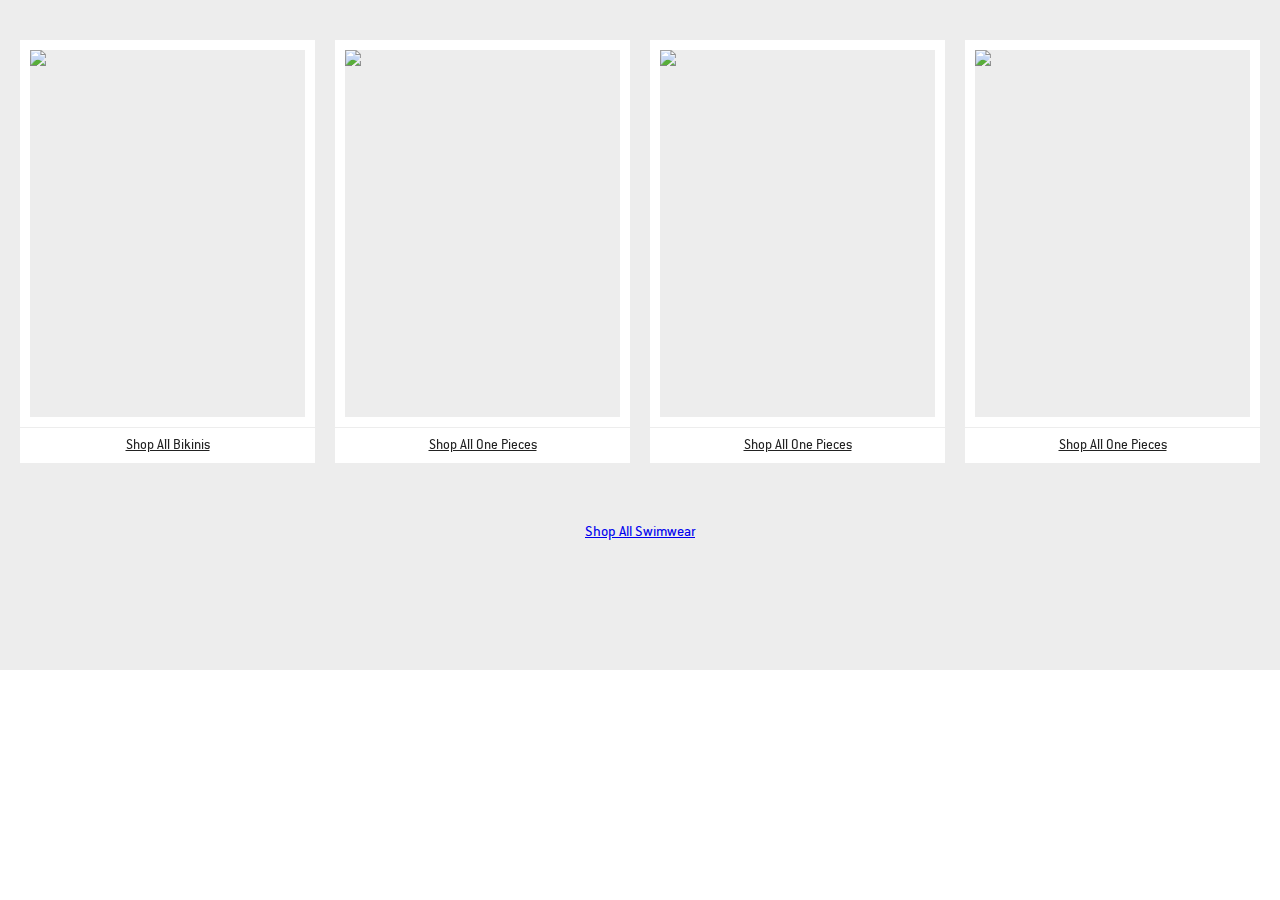
==== lookbook.html @ 225ae40b "Initial Commit" ====
<!DOCTYPE HTML>
<html lang="en-US">
<head>
<title></title>
<meta charset="UTF-8">
<meta name="viewport" content="width=device-width,initial-scale=1,maximum-scale=1,user-scalable=0" />
<link rel="stylesheet" href="css/lookbook.css" />
<link rel="stylesheet" href="http://www.backcountry.com/24a4a9d162fa7285d8bc7f3e014a842fddbe5dd7/css/bcs/screen.css"/>
</head>
<body>
    <div class="lookbook-dialog">
        <div class="lookbook-dialog-overlay"></div>
        <div class="lookbook-dialog-content">
            <div class="lookbook-dialog-content-close"><img src="img/close.png" alt="" /></div>
            <div class="lookbook-dialog-image">
                <img src="http://placehold.it/600x800/FFFFFF/222222.jpg?text=Ratio 3:4+Front" />
                <div class="lookbook-dialog-image-thumbs">
                    <img src="http://placehold.it/600x800/FFFFFF/222222.jpg?text=Ratio 3:4+Front" class="selected" />
                    <img src="http://placehold.it/600x800/FFFFFF/222222.jpg?text=Ratio 3:4+Front" />
                    <img src="http://placehold.it/600x800/FFFFFF/222222.jpg?text=Ratio 3:4+Front" />
                </div>
            </div>
            <div class="lookbook-dialog-product">
                <a href="#">
                    <div class="lookbook-dialog-product-container">
                        <img src="http://placehold.it/300x300/EDEDED/222222.jpg?text=Product" />
                        <div class="lookbook-dialog-product-info">
                            <div class="lookbook-dialog-product-brand">Brand</div>
                            <div class="lookbook-dialog-product-name">Name</div>
                            <div class="lookbook-dialog-product-price">$XX.XX</div>
                            <div class="lookbook-dialog-product-more">Similar [Product Group]</div>
                        </div>
                    </div>
                </a>
                <a href="#">
                    <div class="lookbook-dialog-product-container">
                        <img src="http://placehold.it/300x300/EDEDED/222222.jpg?text=Product" />
                        <div class="lookbook-dialog-product-info">
                            <div class="lookbook-dialog-product-brand">Brand</div>
                            <div class="lookbook-dialog-product-name">Name</div>
                            <div class="lookbook-dialog-product-price">$XX.XX</div>
                            <div class="lookbook-dialog-product-more">Similar [Product Group]</div>
                        </div>
                    </div>
                </a>
                <a href="#">
                    <div class="lookbook-dialog-product-container">
                        <img src="http://placehold.it/300x300/EDEDED/222222.jpg?text=Product" />
                        <div class="lookbook-dialog-product-info">
                            <div class="lookbook-dialog-product-brand">Brand</div>
                            <div class="lookbook-dialog-product-name">Name</div>
                            <div class="lookbook-dialog-product-price">$XX.XX</div>
                            <div class="lookbook-dialog-product-more">Similar [Product Group]</div>
                        </div>
                    </div>
                </a>
                <a href="#">
                    <div class="lookbook-dialog-product-container">
                        <img src="http://placehold.it/300x300/EDEDED/222222.jpg?text=Product" />
                        <div class="lookbook-dialog-product-info">
                            <div class="lookbook-dialog-product-brand">Brand</div>
                            <div class="lookbook-dialog-product-name">Name</div>
                            <div class="lookbook-dialog-product-price">$XX.XX</div>
                            <div class="lookbook-dialog-product-more">Similar [Product Group]</div>
                        </div>
                    </div>
                </a>
                <a href="#">
                    <div class="lookbook-dialog-product-container">
                        <img src="http://placehold.it/300x300/EDEDED/222222.jpg?text=Product" />
                        <div class="lookbook-dialog-product-info">
                            <div class="lookbook-dialog-product-brand">Brand</div>
                            <div class="lookbook-dialog-product-name">Name</div>
                            <div class="lookbook-dialog-product-price">$XX.XX</div>
                            <div class="lookbook-dialog-product-more">Similar [Product Group]</div>
                        </div>
                    </div>
                </a>
                <a href="#">
                    <div class="lookbook-dialog-product-container">
                        <img src="http://placehold.it/300x300/EDEDED/222222.jpg?text=Product" />
                        <div class="lookbook-dialog-product-info">
                            <div class="lookbook-dialog-product-brand">Brand</div>
                            <div class="lookbook-dialog-product-name">Name</div>
                            <div class="lookbook-dialog-product-price">$XX.XX</div>
                            <div class="lookbook-dialog-product-more">Similar [Product Group]</div>
                        </div>
                    </div>
                </a>
                <div class="lookbook-dialog-cap">
                    <a href="#" class="btn-secondary">Shop All Bikinis</a>
                </div>
            </div>
        </div>
    </div>
    <div class="lookbook-container">
        <div class="lookbook-container-max">

            <div class="lookbook">
            	<div class="lookbook-gallery">
                    <div class="lookbook-look">
                        <div class="lookbook-look-content">
                             <img src="http://placehold.it/600x800/EDEDED/222222.jpg?text=Ratio 3:4+Back" class="look-back" />
                             <img src="http://placehold.it/600x800/EDEDED/222222.jpg?text=Ratio 3:4+Front" class="look-front" />
                        </div>
                    </div>
                    <div class="lookbook-info">
                       <a href="#" class="lookbook-info-name">Shop All Bikinis</a>
                    </div>
            	</div>
            </div>
            <div class="lookbook">
             	<div class="lookbook-gallery">
                    <div class="lookbook-look">
                        <div class="lookbook-look-content">
                             <img src="http://placehold.it/600x800/EDEDED/222222.jpg?text=Ratio 3:4+Back" class="look-back" />
                             <img src="http://placehold.it/600x800/EDEDED/222222.jpg?text=Ratio 3:4+Front" class="look-front" />
                        </div>
                    </div>
                    <div class="lookbook-info">
                       <a href="#" class="lookbook-info-name">Shop All One Pieces</a>
                    </div>
             	</div>
             </div>
            <div class="lookbook">
            	<div class="lookbook-gallery">
                    <div class="lookbook-look">
                        <div class="lookbook-look-content">
                             <img src="http://placehold.it/600x800/EDEDED/222222.jpg?text=Ratio 3:4+Back" class="look-back" />
                             <img src="http://placehold.it/600x800/EDEDED/222222.jpg?text=Ratio 3:4+Front" class="look-front" />
                        </div>
                    </div>
                    <div class="lookbook-info">
                       <a href="#" class="lookbook-info-name">Shop All One Pieces</a>
                    </div>
            	</div>
            </div>
            <div class="lookbook">
            	<div class="lookbook-gallery">
                    <div class="lookbook-look">
                        <div class="lookbook-look-content">
                             <img src="http://placehold.it/600x800/EDEDED/222222.jpg?text=Ratio 3:4+Back" class="look-back" />
                             <img src="http://placehold.it/600x800/EDEDED/222222.jpg?text=Ratio 3:4+Front" class="look-front" />
                        </div>
                    </div>
                    <div class="lookbook-info">
                       <a href="#" class="lookbook-info-name">Shop All One Pieces</a>
                    </div>
            	</div>
            </div>
        </div>
        <div class="clear"></div>
        <div class="lookbook-cap">
            <a href="#" class="btn-secondary">Shop All Swimwear</a>
        </div>
    </div>
<script src="https://ajax.googleapis.com/ajax/libs/jquery/1.12.0/jquery.min.js"></script>
<script type="text/javascript">
$(document).ready(function(){
    $(document).on({
        click: function(e){
            e.preventDefault();
            $('html, body').css({
                'overflow': 'hidden'
            });
            $('.lookbook-dialog').addClass('open');
        }
    },'.lookbook-look');
    
    $(document).on({
        click:function(e){
            e.preventDefault();
            $('html, body').css({
                'overflow': 'auto'
            });
            $('.lookbook-dialog').removeClass('open');
        }
    },'.lookbook-dialog-overlay, .lookbook-dialog-content-close');
});
</script>
</body>
</html>
---- css/lookbook.css ----
/* Cross Browser Inline-Block */
/* Fonts: Remove for Production */
@font-face {
  font-family: 'Conduit';
  font-weight: 900;
  src: url([data-uri]);
}
@font-face {
  font-family: 'Conduit';
  font-weight: 700;
  src: url([data-uri]);
}
@font-face {
  font-family: 'Conduit';
  font-weight: 800;
  src: url([data-uri]);
}
@font-face {
  font-family: 'Conduit';
  font-weight: 200;
  src: url([data-uri]);
}
@font-face {
  font-family: 'Conduit';
  font-weight: 400;
  src: url([data-uri]);
}
/* line 9, ../sass/lookbook.scss */
body {
  font-family: 'Conduit';
  margin: 0;
  padding: 0;
}

/* line 10, ../sass/lookbook.scss */
.clear {
  clear: both;
}

/* Lookbook Card Styles */
/* line 14, ../sass/lookbook.scss */
.lookbook-container {
  background: #ededed;
  padding: 30px 10px;
  -webkit-box-sizing: border-box;
  -moz-box-sizing: border-box;
  -ms-box-sizing: border-box;
  -o-box-sizing: border-box;
  box-sizing: border-box;
}
/* line 19, ../sass/lookbook.scss */
.lookbook-container-max {
  max-width: 1400px;
  margin: 0 auto;
}

/* line 25, ../sass/lookbook.scss */
.lookbook-dialog {
  left: 0;
  height: 100%;
  opacity: 0;
  position: fixed;
  top: 0;
  width: 100%;
  z-index: 9999;
  -webkit-transition: opacity 0.3s ease;
  -moz-transition: opacity 0.3s ease;
  -ms-transition: opacity 0.3s ease;
  -o-transition: opacity 0.3s ease;
  transition: opacity 0.3s ease;
  -webkit-pointer-events: none;
  -moz-pointer-events: none;
  -ms-pointer-events: none;
  -o-pointer-events: none;
  pointer-events: none;
}
/* line 37, ../sass/lookbook.scss */
.lookbook-dialog.open {
  opacity: 1;
  -webkit-pointer-events: auto;
  -moz-pointer-events: auto;
  -ms-pointer-events: auto;
  -o-pointer-events: auto;
  pointer-events: auto;
}
/* line 42, ../sass/lookbook.scss */
.lookbook-dialog.open .lookbook-dialog-content {
  -webkit-transform: scale3d(1, 1, 1) translate3d(-50%, -50%, 0);
  -moz-transform: scale3d(1, 1, 1) translate3d(-50%, -50%, 0);
  -ms-transform: scale3d(1, 1, 1) translate3d(-50%, -50%, 0);
  -o-transform: scale3d(1, 1, 1) translate3d(-50%, -50%, 0);
  transform: scale3d(1, 1, 1) translate3d(-50%, -50%, 0);
}
/* line 48, ../sass/lookbook.scss */
.lookbook-dialog img {
  display: block;
  width: 100%;
}
/* line 53, ../sass/lookbook.scss */
.lookbook-dialog-overlay {
  background: rgba(34, 34, 34, 0.5);
  left: 0;
  height: 100%;
  position: absolute;
  top: 0;
  width: 100%;
  z-index: 1;
  -webkit-backface-visibility: hidden;
  -moz-backface-visibility: hidden;
  -ms-backface-visibility: hidden;
  -o-backface-visibility: hidden;
  backface-visibility: hidden;
}
/* line 65, ../sass/lookbook.scss */
.lookbook-dialog-content {
  background: #efefef;
  left: 50%;
  max-width: 1000px;
  position: absolute;
  top: 50%;
  width: 90%;
  z-index: 5;
  -webkit-transition: transform 0.5s ease;
  -moz-transition: transform 0.5s ease;
  -ms-transition: transform 0.5s ease;
  -o-transition: transform 0.5s ease;
  transition: transform 0.5s ease;
  -webkit-transform: scale3d(0.9, 0.9, 1) translate3d(-55%, -50%, 0);
  -moz-transform: scale3d(0.9, 0.9, 1) translate3d(-55%, -50%, 0);
  -ms-transform: scale3d(0.9, 0.9, 1) translate3d(-55%, -50%, 0);
  -o-transform: scale3d(0.9, 0.9, 1) translate3d(-55%, -50%, 0);
  transform: scale3d(0.9, 0.9, 1) translate3d(-55%, -50%, 0);
}
/* line 77, ../sass/lookbook.scss */
.lookbook-dialog-content-close {
  position: absolute;
  right: 15px;
  top: 15px;
  width: 20px;
  z-index: 9;
}
/* line 86, ../sass/lookbook.scss */
.lookbook-dialog-image {
  float: left;
  position: relative;
  width: 45%;
}
/* line 91, ../sass/lookbook.scss */
.lookbook-dialog-image-thumbs {
  position: absolute;
  top: 10px;
  left: 10px;
}
/* line 96, ../sass/lookbook.scss */
.lookbook-dialog-image-thumbs img {
  border: solid 1px #ededed;
  cursor: pointer;
  margin: 0 0 10px 0;
  width: 75px;
  -webkit-transition: border 0.3s ease;
  -moz-transition: border 0.3s ease;
  -ms-transition: border 0.3s ease;
  -o-transition: border 0.3s ease;
  transition: border 0.3s ease;
}
/* line 104, ../sass/lookbook.scss */
.lookbook-dialog-image-thumbs img:hover {
  border: solid 1px #222;
}
/* line 108, ../sass/lookbook.scss */
.lookbook-dialog-image-thumbs img.selected {
  border-right: solid 1px #222;
}
/* line 115, ../sass/lookbook.scss */
.lookbook-dialog-cap {
  clear: both;
  padding: 20px 0;
  text-align: center;
}
/* line 121, ../sass/lookbook.scss */
.lookbook-dialog-cap .btn-secondary {
  float: none;
  line-height: 1.15;
  margin: 0 auto;
}
/* line 128, ../sass/lookbook.scss */
.lookbook-dialog-product {
  bottom: 0;
  left: 45%;
  overflow: hidden;
  padding: 20px 40px 20px 20px;
  position: absolute;
  right: 0;
  top: 0;
  -webkit-box-sizing: border-box;
  -moz-box-sizing: border-box;
  -ms-box-sizing: border-box;
  -o-box-sizing: border-box;
  box-sizing: border-box;
}
/* line 139, ../sass/lookbook.scss */
.lookbook-dialog-product-container {
  background: #fff;
  padding: 10px;
}
/* line 144, ../sass/lookbook.scss */
.lookbook-dialog-product a {
  display: block;
  float: left;
  padding: 5px;
  text-align: center;
  width: 33.33%;
  -webkit-box-sizing: border-box;
  -moz-box-sizing: border-box;
  -ms-box-sizing: border-box;
  -o-box-sizing: border-box;
  box-sizing: border-box;
}
/* line 153, ../sass/lookbook.scss */
.lookbook-dialog-product a img {
  margin-bottom: 10px;
}
/* line 158, ../sass/lookbook.scss */
.lookbook-dialog-product-brand {
  color: #222;
  cursor: pointer;
  display: block;
  font-size: 15px;
  line-height: 15px;
}
/* line 166, ../sass/lookbook.scss */
.lookbook-dialog-product-name {
  color: #666;
  font-size: 13px;
  line-height: 15px;
}
/* line 172, ../sass/lookbook.scss */
.lookbook-dialog-product-price {
  color: #222;
  font-size: 14px;
}
/* line 177, ../sass/lookbook.scss */
.lookbook-dialog-product-more {
  border-top: solid 1px #ededed;
  font-size: 14px;
  margin: 5px -10px -10px -10px;
  padding: 5px;
}

@media only screen and (min-width: 0px) and (max-width: 599px) {
  /* line 188, ../sass/lookbook.scss */
  .lookbook-dialog-content {
    position: absolute;
    top: 10px;
    left: 10px;
    right: 10px;
    bottom: 10px;
    width: auto;
    -webkit-transform: none;
    -moz-transform: none;
    -ms-transform: none;
    -o-transform: none;
    transform: none;
  }
  /* line 199, ../sass/lookbook.scss */
  .lookbook-dialog.open {
    opacity: 1;
    -webkit-pointer-events: auto;
    -moz-pointer-events: auto;
    -ms-pointer-events: auto;
    -o-pointer-events: auto;
    pointer-events: auto;
  }
  /* line 204, ../sass/lookbook.scss */
  .lookbook-dialog.open .lookbook-dialog-content {
    -webkit-transform: none;
    -moz-transform: none;
    -ms-transform: none;
    -o-transform: none;
    transform: none;
  }
  /* line 210, ../sass/lookbook.scss */
  .lookbook-dialog-image {
    display: none;
  }
  /* line 212, ../sass/lookbook.scss */
  .lookbook-dialog-product {
    left: 0;
    outline: solid 1px red;
    overflow: scroll;
    overflow-y: scroll;
    overflow-x: hidden;
    padding: 10px;
    -webkit-overflow-scrolling: touch;
    -moz-overflow-scrolling: touch;
    -ms-overflow-scrolling: touch;
    -o-overflow-scrolling: touch;
    overflow-scrolling: touch;
  }
  /* line 222, ../sass/lookbook.scss */
  .lookbook-dialog-product a {
    width: 50%;
  }
}
/* line 229, ../sass/lookbook.scss */
.lookbook-hero {
  background: url(../img/hero.jpg);
  background-size: cover;
}
/* line 233, ../sass/lookbook.scss */
.lookbook-hero-content {
  bottom: 0;
  left: 0;
  position: absolute;
  right: 0;
  top: 0;
  -webkit-backface-visibility: hidden;
  -moz-backface-visibility: hidden;
  -ms-backface-visibility: hidden;
  -o-backface-visibility: hidden;
  backface-visibility: hidden;
}
/* line 241, ../sass/lookbook.scss */
.lookbook-hero-content img {
  width: 100%;
}
/* line 246, ../sass/lookbook.scss */
.lookbook-hero:before {
  content: "";
  display: block;
  padding-top: 20%;
  -webkit-backface-visibility: hidden;
  -moz-backface-visibility: hidden;
  -ms-backface-visibility: hidden;
  -o-backface-visibility: hidden;
  backface-visibility: hidden;
}

/* line 254, ../sass/lookbook.scss */
.lookbook {
  background: #ededed;
  color: #222;
  display: block;
  float: left;
  padding: 10px;
  position: relative;
  width: 25%;
  z-index: 999;
  -webkit-transition: width 0.3s ease;
  -moz-transition: width 0.3s ease;
  -ms-transition: width 0.3s ease;
  -o-transition: width 0.3s ease;
  transition: width 0.3s ease;
  -webkit-box-sizing: border-box;
  -moz-box-sizing: border-box;
  -ms-box-sizing: border-box;
  -o-box-sizing: border-box;
  box-sizing: border-box;
  -webkit-perspective: 1000;
  -moz-perspective: 1000;
  -ms-perspective: 1000;
  -o-perspective: 1000;
  perspective: 1000;
}
/* line 269, ../sass/lookbook.scss */
.lookbook:hover .look-front {
  opacity: 0;
}
/* line 274, ../sass/lookbook.scss */
.lookbook-gallery {
  background: #fff;
  height: 100%;
  padding: 10px;
  position: relative;
  -webkit-transition: 0.6s;
  -moz-transition: 0.6s;
  -ms-transition: 0.6s;
  -o-transition: 0.6s;
  transition: 0.6s;
  -webkit-transform-style: preserve-3d;
  -moz-transform-style: preserve-3d;
  -ms-transform-style: preserve-3d;
  -o-transform-style: preserve-3d;
  transform-style: preserve-3d;
}
/* line 284, ../sass/lookbook.scss */
.lookbook-info {
  margin: 10px -10px -10px -10px;
  text-align: center;
}
/* line 288, ../sass/lookbook.scss */
.lookbook-info-name {
  border-top: solid 1px #ededed;
  color: #222;
  cursor: pointer;
  display: block;
  font-size: 15px;
  line-height: 15px;
  padding: 10px;
}
/* line 299, ../sass/lookbook.scss */
.lookbook-look {
  background: #ededed;
  overflow: hidden;
  position: relative;
  width: 100%;
  -webkit-backface-visibility: hidden;
  -moz-backface-visibility: hidden;
  -ms-backface-visibility: hidden;
  -o-backface-visibility: hidden;
  backface-visibility: hidden;
}
/* line 307, ../sass/lookbook.scss */
.lookbook-look-content {
  bottom: 0;
  left: 0;
  position: absolute;
  right: 0;
  top: 0;
  -webkit-backface-visibility: hidden;
  -moz-backface-visibility: hidden;
  -ms-backface-visibility: hidden;
  -o-backface-visibility: hidden;
  backface-visibility: hidden;
}
/* line 315, ../sass/lookbook.scss */
.lookbook-look-content img {
  position: absolute;
  width: 100%;
}
/* line 321, ../sass/lookbook.scss */
.lookbook-look:before {
  content: "";
  display: block;
  padding-top: 133.335%;
  -webkit-backface-visibility: hidden;
  -moz-backface-visibility: hidden;
  -ms-backface-visibility: hidden;
  -o-backface-visibility: hidden;
  backface-visibility: hidden;
}

@media only screen and (min-width: 600px) and (max-width: 899px) {
  /* line 331, ../sass/lookbook.scss */
  .lookbook {
    width: 50%;
  }
}
@media only screen and (min-width: 0px) and (max-width: 599px) {
  /* line 337, ../sass/lookbook.scss */
  .lookbook {
    width: 100%;
  }
}
/* line 342, ../sass/lookbook.scss */
.lookbook-cap {
  padding: 50px 0 100px 0;
  text-align: center;
}

/* line 347, ../sass/lookbook.scss */
.lookbook-intro {
  margin: 40px 0 20px 0;
  padding: 20px;
  position: relative;
  text-align: center;
}
/* line 353, ../sass/lookbook.scss */
.lookbook-intro:before {
  background: #222;
  content: "";
  display: block;
  height: 2px;
  left: 50%;
  margin-left: -15px;
  position: absolute;
  width: 30px;
  top: 0;
}
/* line 365, ../sass/lookbook.scss */
.lookbook-intro-headline {
  font-size: 24px;
  line-height: 30px;
}
/* line 370, ../sass/lookbook.scss */
.lookbook-intro-subheadline {
  color: #666;
  font-size: 18px;
  line-height: 20px;
}
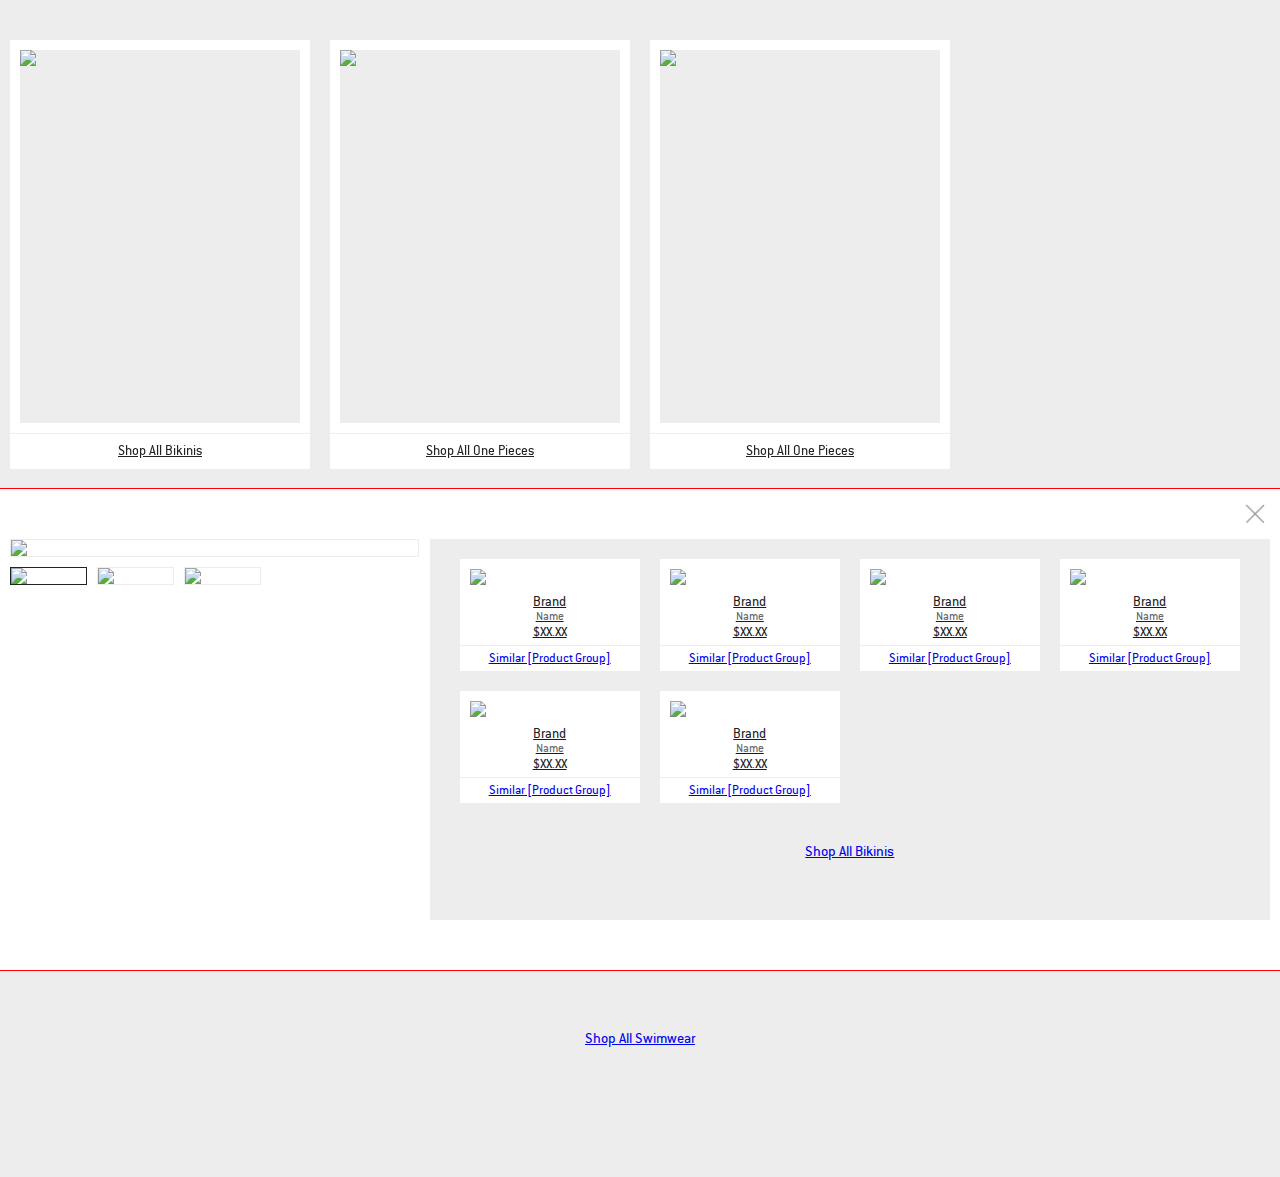
==== commit a92653dd: "Initial Upload" ====
--- a/lookbook.html
+++ b/lookbook.html
@@ -8,94 +8,8 @@
 <link rel="stylesheet" href="http://www.backcountry.com/24a4a9d162fa7285d8bc7f3e014a842fddbe5dd7/css/bcs/screen.css"/>
 </head>
 <body>
-    <div class="lookbook-dialog">
-        <div class="lookbook-dialog-overlay"></div>
-        <div class="lookbook-dialog-content">
-            <div class="lookbook-dialog-content-close"><img src="img/close.png" alt="" /></div>
-            <div class="lookbook-dialog-image">
-                <img src="http://placehold.it/600x800/FFFFFF/222222.jpg?text=Ratio 3:4+Front" />
-                <div class="lookbook-dialog-image-thumbs">
-                    <img src="http://placehold.it/600x800/FFFFFF/222222.jpg?text=Ratio 3:4+Front" class="selected" />
-                    <img src="http://placehold.it/600x800/FFFFFF/222222.jpg?text=Ratio 3:4+Front" />
-                    <img src="http://placehold.it/600x800/FFFFFF/222222.jpg?text=Ratio 3:4+Front" />
-                </div>
-            </div>
-            <div class="lookbook-dialog-product">
-                <a href="#">
-                    <div class="lookbook-dialog-product-container">
-                        <img src="http://placehold.it/300x300/EDEDED/222222.jpg?text=Product" />
-                        <div class="lookbook-dialog-product-info">
-                            <div class="lookbook-dialog-product-brand">Brand</div>
-                            <div class="lookbook-dialog-product-name">Name</div>
-                            <div class="lookbook-dialog-product-price">$XX.XX</div>
-                            <div class="lookbook-dialog-product-more">Similar [Product Group]</div>
-                        </div>
-                    </div>
-                </a>
-                <a href="#">
-                    <div class="lookbook-dialog-product-container">
-                        <img src="http://placehold.it/300x300/EDEDED/222222.jpg?text=Product" />
-                        <div class="lookbook-dialog-product-info">
-                            <div class="lookbook-dialog-product-brand">Brand</div>
-                            <div class="lookbook-dialog-product-name">Name</div>
-                            <div class="lookbook-dialog-product-price">$XX.XX</div>
-                            <div class="lookbook-dialog-product-more">Similar [Product Group]</div>
-                        </div>
-                    </div>
-                </a>
-                <a href="#">
-                    <div class="lookbook-dialog-product-container">
-                        <img src="http://placehold.it/300x300/EDEDED/222222.jpg?text=Product" />
-                        <div class="lookbook-dialog-product-info">
-                            <div class="lookbook-dialog-product-brand">Brand</div>
-                            <div class="lookbook-dialog-product-name">Name</div>
-                            <div class="lookbook-dialog-product-price">$XX.XX</div>
-                            <div class="lookbook-dialog-product-more">Similar [Product Group]</div>
-                        </div>
-                    </div>
-                </a>
-                <a href="#">
-                    <div class="lookbook-dialog-product-container">
-                        <img src="http://placehold.it/300x300/EDEDED/222222.jpg?text=Product" />
-                        <div class="lookbook-dialog-product-info">
-                            <div class="lookbook-dialog-product-brand">Brand</div>
-                            <div class="lookbook-dialog-product-name">Name</div>
-                            <div class="lookbook-dialog-product-price">$XX.XX</div>
-                            <div class="lookbook-dialog-product-more">Similar [Product Group]</div>
-                        </div>
-                    </div>
-                </a>
-                <a href="#">
-                    <div class="lookbook-dialog-product-container">
-                        <img src="http://placehold.it/300x300/EDEDED/222222.jpg?text=Product" />
-                        <div class="lookbook-dialog-product-info">
-                            <div class="lookbook-dialog-product-brand">Brand</div>
-                            <div class="lookbook-dialog-product-name">Name</div>
-                            <div class="lookbook-dialog-product-price">$XX.XX</div>
-                            <div class="lookbook-dialog-product-more">Similar [Product Group]</div>
-                        </div>
-                    </div>
-                </a>
-                <a href="#">
-                    <div class="lookbook-dialog-product-container">
-                        <img src="http://placehold.it/300x300/EDEDED/222222.jpg?text=Product" />
-                        <div class="lookbook-dialog-product-info">
-                            <div class="lookbook-dialog-product-brand">Brand</div>
-                            <div class="lookbook-dialog-product-name">Name</div>
-                            <div class="lookbook-dialog-product-price">$XX.XX</div>
-                            <div class="lookbook-dialog-product-more">Similar [Product Group]</div>
-                        </div>
-                    </div>
-                </a>
-                <div class="lookbook-dialog-cap">
-                    <a href="#" class="btn-secondary">Shop All Bikinis</a>
-                </div>
-            </div>
-        </div>
-    </div>
     <div class="lookbook-container">
         <div class="lookbook-container-max">
-
             <div class="lookbook">
             	<div class="lookbook-gallery">
                     <div class="lookbook-look">
@@ -136,23 +50,96 @@
             	</div>
             </div>
             <div class="lookbook">
-            	<div class="lookbook-gallery">
-                    <div class="lookbook-look">
-                        <div class="lookbook-look-content">
-                             <img src="http://placehold.it/600x800/EDEDED/222222.jpg?text=Ratio 3:4+Back" class="look-back" />
-                             <img src="http://placehold.it/600x800/EDEDED/222222.jpg?text=Ratio 3:4+Front" class="look-front" />
+        </div>
+        <div class="clear"></div>
+    </div>
+    <div class="lookbook-dialog">
+        <div class="lookbook-dialog-content">
+            <div class="lookbook-dialog-content-close"><img src="img/close.png" alt="" /></div>
+            <div class="lookbook-dialog-image">
+                <img src="http://placehold.it/600x800/FFFFFF/222222.jpg?text=Ratio 3:4+Front" />
+                <div class="lookbook-dialog-image-thumbs">
+                    <img src="http://placehold.it/600x800/FFFFFF/222222.jpg?text=Ratio 3:4+Front" class="selected" />
+                    <img src="http://placehold.it/600x800/FFFFFF/222222.jpg?text=Ratio 3:4+Front" />
+                    <img src="http://placehold.it/600x800/FFFFFF/222222.jpg?text=Ratio 3:4+Front" />
+                </div>
+            </div>
+            <div class="lookbook-dialog-product">
+                <a href="#">
+                    <div class="lookbook-dialog-product-container">
+                        <img src="http://placehold.it/300x300/EDEDED/222222.jpg?text=Product+Image" />
+                        <div class="lookbook-dialog-product-info">
+                            <div class="lookbook-dialog-product-brand">Brand</div>
+                            <div class="lookbook-dialog-product-name">Name</div>
+                            <div class="lookbook-dialog-product-price">$XX.XX</div>
+                            <div class="lookbook-dialog-product-more">Similar [Product Group]</div>
                         </div>
                     </div>
-                    <div class="lookbook-info">
-                       <a href="#" class="lookbook-info-name">Shop All One Pieces</a>
+                </a>
+                <a href="#">
+                    <div class="lookbook-dialog-product-container">
+                        <img src="http://placehold.it/300x300/EDEDED/222222.jpg?text=Product+Image" />
+                        <div class="lookbook-dialog-product-info">
+                            <div class="lookbook-dialog-product-brand">Brand</div>
+                            <div class="lookbook-dialog-product-name">Name</div>
+                            <div class="lookbook-dialog-product-price">$XX.XX</div>
+                            <div class="lookbook-dialog-product-more">Similar [Product Group]</div>
+                        </div>
                     </div>
-            	</div>
+                </a>
+                <a href="#">
+                    <div class="lookbook-dialog-product-container">
+                        <img src="http://placehold.it/300x300/EDEDED/222222.jpg?text=Product+Image" />
+                        <div class="lookbook-dialog-product-info">
+                            <div class="lookbook-dialog-product-brand">Brand</div>
+                            <div class="lookbook-dialog-product-name">Name</div>
+                            <div class="lookbook-dialog-product-price">$XX.XX</div>
+                            <div class="lookbook-dialog-product-more">Similar [Product Group]</div>
+                        </div>
+                    </div>
+                </a>
+                <a href="#">
+                    <div class="lookbook-dialog-product-container">
+                        <img src="http://placehold.it/300x300/EDEDED/222222.jpg?text=Product+Image" />
+                        <div class="lookbook-dialog-product-info">
+                            <div class="lookbook-dialog-product-brand">Brand</div>
+                            <div class="lookbook-dialog-product-name">Name</div>
+                            <div class="lookbook-dialog-product-price">$XX.XX</div>
+                            <div class="lookbook-dialog-product-more">Similar [Product Group]</div>
+                        </div>
+                    </div>
+                </a>
+                <a href="#">
+                    <div class="lookbook-dialog-product-container">
+                        <img src="http://placehold.it/300x300/EDEDED/222222.jpg?text=Product+Image" />
+                        <div class="lookbook-dialog-product-info">
+                            <div class="lookbook-dialog-product-brand">Brand</div>
+                            <div class="lookbook-dialog-product-name">Name</div>
+                            <div class="lookbook-dialog-product-price">$XX.XX</div>
+                            <div class="lookbook-dialog-product-more">Similar [Product Group]</div>
+                        </div>
+                    </div>
+                </a>
+                <a href="#">
+                    <div class="lookbook-dialog-product-container">
+                        <img src="http://placehold.it/300x300/EDEDED/222222.jpg?text=Product+Image" />
+                        <div class="lookbook-dialog-product-info">
+                            <div class="lookbook-dialog-product-brand">Brand</div>
+                            <div class="lookbook-dialog-product-name">Name</div>
+                            <div class="lookbook-dialog-product-price">$XX.XX</div>
+                            <div class="lookbook-dialog-product-more">Similar [Product Group]</div>
+                        </div>
+                    </div>
+                </a>
+                <div class="lookbook-dialog-cap">
+                    <a href="#" class="btn-secondary">Shop All Bikinis</a>
+                </div>
+                <div class="clear"></div>
             </div>
         </div>
-        <div class="clear"></div>
-        <div class="lookbook-cap">
-            <a href="#" class="btn-secondary">Shop All Swimwear</a>
-        </div>
+    </div>
+    <div class="lookbook-cap">
+        <a href="#" class="btn-secondary">Shop All Swimwear</a>
     </div>
 <script src="https://ajax.googleapis.com/ajax/libs/jquery/1.12.0/jquery.min.js"></script>
 <script type="text/javascript">
--- a/css/lookbook.css
+++ b/css/lookbook.css
@@ -41,7 +41,7 @@
 /* line 14, ../sass/lookbook.scss */
 .lookbook-container {
   background: #ededed;
-  padding: 30px 10px;
+  padding: 30px 0;
   -webkit-box-sizing: border-box;
   -moz-box-sizing: border-box;
   -ms-box-sizing: border-box;
@@ -56,25 +56,18 @@
 
 /* line 25, ../sass/lookbook.scss */
 .lookbook-dialog {
-  left: 0;
-  height: 100%;
-  opacity: 0;
-  position: fixed;
-  top: 0;
+  clear: both;
+  position: relative;
   width: 100%;
   z-index: 9999;
+  outline: solid 1px red;
   -webkit-transition: opacity 0.3s ease;
   -moz-transition: opacity 0.3s ease;
   -ms-transition: opacity 0.3s ease;
   -o-transition: opacity 0.3s ease;
   transition: opacity 0.3s ease;
-  -webkit-pointer-events: none;
-  -moz-pointer-events: none;
-  -ms-pointer-events: none;
-  -o-pointer-events: none;
-  pointer-events: none;
-}
-/* line 37, ../sass/lookbook.scss */
+}
+/* line 34, ../sass/lookbook.scss */
 .lookbook-dialog.open {
   opacity: 1;
   -webkit-pointer-events: auto;
@@ -83,7 +76,7 @@
   -o-pointer-events: auto;
   pointer-events: auto;
 }
-/* line 42, ../sass/lookbook.scss */
+/* line 39, ../sass/lookbook.scss */
 .lookbook-dialog.open .lookbook-dialog-content {
   -webkit-transform: scale3d(1, 1, 1) translate3d(-50%, -50%, 0);
   -moz-transform: scale3d(1, 1, 1) translate3d(-50%, -50%, 0);
@@ -91,47 +84,25 @@
   -o-transform: scale3d(1, 1, 1) translate3d(-50%, -50%, 0);
   transform: scale3d(1, 1, 1) translate3d(-50%, -50%, 0);
 }
-/* line 48, ../sass/lookbook.scss */
+/* line 45, ../sass/lookbook.scss */
 .lookbook-dialog img {
   display: block;
   width: 100%;
 }
-/* line 53, ../sass/lookbook.scss */
-.lookbook-dialog-overlay {
-  background: rgba(34, 34, 34, 0.5);
-  left: 0;
-  height: 100%;
-  position: absolute;
-  top: 0;
-  width: 100%;
-  z-index: 1;
-  -webkit-backface-visibility: hidden;
-  -moz-backface-visibility: hidden;
-  -ms-backface-visibility: hidden;
-  -o-backface-visibility: hidden;
-  backface-visibility: hidden;
-}
-/* line 65, ../sass/lookbook.scss */
+/* line 52, ../sass/lookbook.scss */
 .lookbook-dialog-content {
-  background: #efefef;
-  left: 50%;
-  max-width: 1000px;
-  position: absolute;
-  top: 50%;
-  width: 90%;
+  background: #fff;
+  clear: left;
+  margin: 10px -20px;
+  padding: 50px 30px;
   z-index: 5;
   -webkit-transition: transform 0.5s ease;
   -moz-transition: transform 0.5s ease;
   -ms-transition: transform 0.5s ease;
   -o-transition: transform 0.5s ease;
   transition: transform 0.5s ease;
-  -webkit-transform: scale3d(0.9, 0.9, 1) translate3d(-55%, -50%, 0);
-  -moz-transform: scale3d(0.9, 0.9, 1) translate3d(-55%, -50%, 0);
-  -ms-transform: scale3d(0.9, 0.9, 1) translate3d(-55%, -50%, 0);
-  -o-transform: scale3d(0.9, 0.9, 1) translate3d(-55%, -50%, 0);
-  transform: scale3d(0.9, 0.9, 1) translate3d(-55%, -50%, 0);
-}
-/* line 77, ../sass/lookbook.scss */
+}
+/* line 61, ../sass/lookbook.scss */
 .lookbook-dialog-content-close {
   position: absolute;
   right: 15px;
@@ -139,23 +110,21 @@
   width: 20px;
   z-index: 9;
 }
-/* line 86, ../sass/lookbook.scss */
+/* line 70, ../sass/lookbook.scss */
 .lookbook-dialog-image {
   float: left;
   position: relative;
-  width: 45%;
-}
-/* line 91, ../sass/lookbook.scss */
-.lookbook-dialog-image-thumbs {
-  position: absolute;
-  top: 10px;
-  left: 10px;
-}
-/* line 96, ../sass/lookbook.scss */
+  width: 32.3%;
+}
+/* line 75, ../sass/lookbook.scss */
+.lookbook-dialog-image img {
+  border: solid 1px #ededed;
+}
+/* line 81, ../sass/lookbook.scss */
 .lookbook-dialog-image-thumbs img {
-  border: solid 1px #ededed;
   cursor: pointer;
-  margin: 0 0 10px 0;
+  float: left;
+  margin: 10px 10px 10px 0;
   width: 75px;
   -webkit-transition: border 0.3s ease;
   -moz-transition: border 0.3s ease;
@@ -163,64 +132,73 @@
   -o-transition: border 0.3s ease;
   transition: border 0.3s ease;
 }
-/* line 104, ../sass/lookbook.scss */
+/* line 89, ../sass/lookbook.scss */
 .lookbook-dialog-image-thumbs img:hover {
   border: solid 1px #222;
 }
-/* line 108, ../sass/lookbook.scss */
+/* line 93, ../sass/lookbook.scss */
 .lookbook-dialog-image-thumbs img.selected {
-  border-right: solid 1px #222;
-}
-/* line 115, ../sass/lookbook.scss */
+  border: solid 1px #222;
+}
+/* line 100, ../sass/lookbook.scss */
 .lookbook-dialog-cap {
-  clear: both;
+  float: left;
   padding: 20px 0;
   text-align: center;
-}
-/* line 121, ../sass/lookbook.scss */
-.lookbook-dialog-cap .btn-secondary {
+  width: 100%;
+}
+/* line 107, ../sass/lookbook.scss */
+.lookbook-dialog-cap a.btn-secondary {
+  display: inline-block;
+  /* For normal, healthy browsers */
   float: none;
-  line-height: 1.15;
   margin: 0 auto;
-}
-/* line 128, ../sass/lookbook.scss */
+  width: auto;
+}
+/* line 29, ../sass/_mixins.scss */
+* html .lookbook-dialog-cap a.btn-secondary {
+  /* for IE6 */
+  display: inline;
+}
+/* line 33, ../sass/_mixins.scss */
+* + html .lookbook-dialog-cap a.btn-secondary {
+  /* for IE7 */
+  display: inline;
+}
+/* line 115, ../sass/lookbook.scss */
 .lookbook-dialog-product {
-  bottom: 0;
-  left: 45%;
-  overflow: hidden;
-  padding: 20px 40px 20px 20px;
-  position: absolute;
-  right: 0;
-  top: 0;
+  background: #ededed;
+  margin-left: 33.3%;
+  padding: 20px;
   -webkit-box-sizing: border-box;
   -moz-box-sizing: border-box;
   -ms-box-sizing: border-box;
   -o-box-sizing: border-box;
   box-sizing: border-box;
 }
-/* line 139, ../sass/lookbook.scss */
+/* line 122, ../sass/lookbook.scss */
 .lookbook-dialog-product-container {
   background: #fff;
   padding: 10px;
 }
-/* line 144, ../sass/lookbook.scss */
+/* line 127, ../sass/lookbook.scss */
 .lookbook-dialog-product a {
   display: block;
   float: left;
-  padding: 5px;
+  padding: 0 10px 20px 10px;
   text-align: center;
-  width: 33.33%;
+  width: 25%;
   -webkit-box-sizing: border-box;
   -moz-box-sizing: border-box;
   -ms-box-sizing: border-box;
   -o-box-sizing: border-box;
   box-sizing: border-box;
 }
-/* line 153, ../sass/lookbook.scss */
+/* line 136, ../sass/lookbook.scss */
 .lookbook-dialog-product a img {
   margin-bottom: 10px;
 }
-/* line 158, ../sass/lookbook.scss */
+/* line 141, ../sass/lookbook.scss */
 .lookbook-dialog-product-brand {
   color: #222;
   cursor: pointer;
@@ -228,18 +206,18 @@
   font-size: 15px;
   line-height: 15px;
 }
-/* line 166, ../sass/lookbook.scss */
+/* line 149, ../sass/lookbook.scss */
 .lookbook-dialog-product-name {
   color: #666;
   font-size: 13px;
   line-height: 15px;
 }
-/* line 172, ../sass/lookbook.scss */
+/* line 155, ../sass/lookbook.scss */
 .lookbook-dialog-product-price {
   color: #222;
   font-size: 14px;
 }
-/* line 177, ../sass/lookbook.scss */
+/* line 160, ../sass/lookbook.scss */
 .lookbook-dialog-product-more {
   border-top: solid 1px #ededed;
   font-size: 14px;
@@ -248,7 +226,7 @@
 }
 
 @media only screen and (min-width: 0px) and (max-width: 599px) {
-  /* line 188, ../sass/lookbook.scss */
+  /* line 171, ../sass/lookbook.scss */
   .lookbook-dialog-content {
     position: absolute;
     top: 10px;
@@ -262,7 +240,7 @@
     -o-transform: none;
     transform: none;
   }
-  /* line 199, ../sass/lookbook.scss */
+  /* line 182, ../sass/lookbook.scss */
   .lookbook-dialog.open {
     opacity: 1;
     -webkit-pointer-events: auto;
@@ -271,7 +249,7 @@
     -o-pointer-events: auto;
     pointer-events: auto;
   }
-  /* line 204, ../sass/lookbook.scss */
+  /* line 187, ../sass/lookbook.scss */
   .lookbook-dialog.open .lookbook-dialog-content {
     -webkit-transform: none;
     -moz-transform: none;
@@ -279,11 +257,11 @@
     -o-transform: none;
     transform: none;
   }
-  /* line 210, ../sass/lookbook.scss */
+  /* line 193, ../sass/lookbook.scss */
   .lookbook-dialog-image {
     display: none;
   }
-  /* line 212, ../sass/lookbook.scss */
+  /* line 195, ../sass/lookbook.scss */
   .lookbook-dialog-product {
     left: 0;
     outline: solid 1px red;
@@ -297,17 +275,17 @@
     -o-overflow-scrolling: touch;
     overflow-scrolling: touch;
   }
-  /* line 222, ../sass/lookbook.scss */
+  /* line 205, ../sass/lookbook.scss */
   .lookbook-dialog-product a {
     width: 50%;
   }
 }
-/* line 229, ../sass/lookbook.scss */
+/* line 212, ../sass/lookbook.scss */
 .lookbook-hero {
   background: url(../img/hero.jpg);
   background-size: cover;
 }
-/* line 233, ../sass/lookbook.scss */
+/* line 216, ../sass/lookbook.scss */
 .lookbook-hero-content {
   bottom: 0;
   left: 0;
@@ -320,11 +298,11 @@
   -o-backface-visibility: hidden;
   backface-visibility: hidden;
 }
-/* line 241, ../sass/lookbook.scss */
+/* line 224, ../sass/lookbook.scss */
 .lookbook-hero-content img {
   width: 100%;
 }
-/* line 246, ../sass/lookbook.scss */
+/* line 229, ../sass/lookbook.scss */
 .lookbook-hero:before {
   content: "";
   display: block;
@@ -336,7 +314,7 @@
   backface-visibility: hidden;
 }
 
-/* line 254, ../sass/lookbook.scss */
+/* line 237, ../sass/lookbook.scss */
 .lookbook {
   background: #ededed;
   color: #222;
@@ -362,11 +340,11 @@
   -o-perspective: 1000;
   perspective: 1000;
 }
-/* line 269, ../sass/lookbook.scss */
+/* line 252, ../sass/lookbook.scss */
 .lookbook:hover .look-front {
   opacity: 0;
 }
-/* line 274, ../sass/lookbook.scss */
+/* line 257, ../sass/lookbook.scss */
 .lookbook-gallery {
   background: #fff;
   height: 100%;
@@ -383,12 +361,12 @@
   -o-transform-style: preserve-3d;
   transform-style: preserve-3d;
 }
-/* line 284, ../sass/lookbook.scss */
+/* line 267, ../sass/lookbook.scss */
 .lookbook-info {
   margin: 10px -10px -10px -10px;
   text-align: center;
 }
-/* line 288, ../sass/lookbook.scss */
+/* line 271, ../sass/lookbook.scss */
 .lookbook-info-name {
   border-top: solid 1px #ededed;
   color: #222;
@@ -398,7 +376,7 @@
   line-height: 15px;
   padding: 10px;
 }
-/* line 299, ../sass/lookbook.scss */
+/* line 282, ../sass/lookbook.scss */
 .lookbook-look {
   background: #ededed;
   overflow: hidden;
@@ -410,7 +388,7 @@
   -o-backface-visibility: hidden;
   backface-visibility: hidden;
 }
-/* line 307, ../sass/lookbook.scss */
+/* line 290, ../sass/lookbook.scss */
 .lookbook-look-content {
   bottom: 0;
   left: 0;
@@ -423,12 +401,12 @@
   -o-backface-visibility: hidden;
   backface-visibility: hidden;
 }
-/* line 315, ../sass/lookbook.scss */
+/* line 298, ../sass/lookbook.scss */
 .lookbook-look-content img {
   position: absolute;
   width: 100%;
 }
-/* line 321, ../sass/lookbook.scss */
+/* line 304, ../sass/lookbook.scss */
 .lookbook-look:before {
   content: "";
   display: block;
@@ -441,31 +419,31 @@
 }
 
 @media only screen and (min-width: 600px) and (max-width: 899px) {
-  /* line 331, ../sass/lookbook.scss */
+  /* line 314, ../sass/lookbook.scss */
   .lookbook {
     width: 50%;
   }
 }
 @media only screen and (min-width: 0px) and (max-width: 599px) {
-  /* line 337, ../sass/lookbook.scss */
+  /* line 320, ../sass/lookbook.scss */
   .lookbook {
     width: 100%;
   }
 }
-/* line 342, ../sass/lookbook.scss */
+/* line 325, ../sass/lookbook.scss */
 .lookbook-cap {
   padding: 50px 0 100px 0;
   text-align: center;
 }
 
-/* line 347, ../sass/lookbook.scss */
+/* line 330, ../sass/lookbook.scss */
 .lookbook-intro {
   margin: 40px 0 20px 0;
   padding: 20px;
   position: relative;
   text-align: center;
 }
-/* line 353, ../sass/lookbook.scss */
+/* line 336, ../sass/lookbook.scss */
 .lookbook-intro:before {
   background: #222;
   content: "";
@@ -477,12 +455,12 @@
   width: 30px;
   top: 0;
 }
-/* line 365, ../sass/lookbook.scss */
+/* line 348, ../sass/lookbook.scss */
 .lookbook-intro-headline {
   font-size: 24px;
   line-height: 30px;
 }
-/* line 370, ../sass/lookbook.scss */
+/* line 353, ../sass/lookbook.scss */
 .lookbook-intro-subheadline {
   color: #666;
   font-size: 18px;
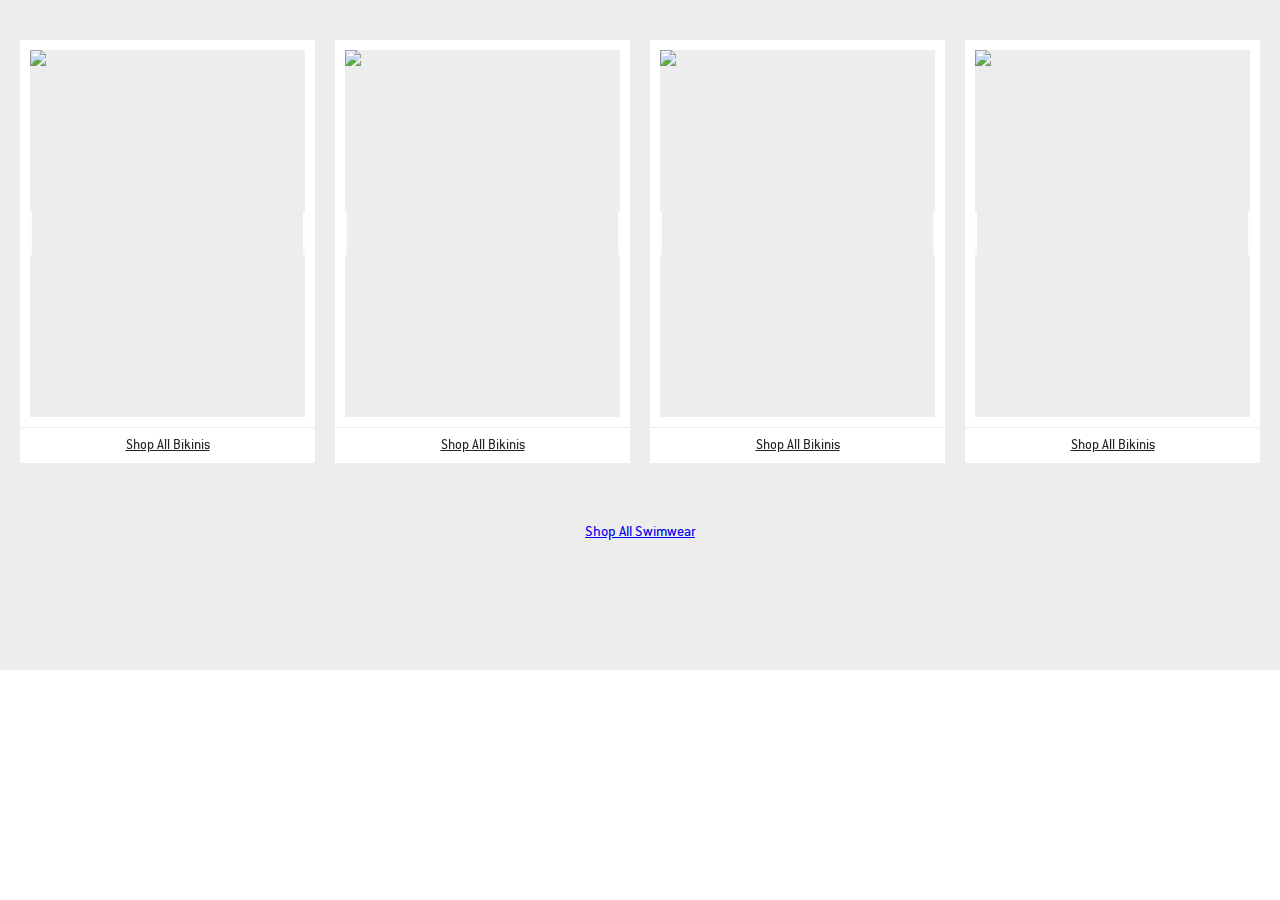
==== commit 7b0c135e: "Card Gallery Option" ====
--- a/lookbook.html
+++ b/lookbook.html
@@ -4,165 +4,269 @@
 <title></title>
 <meta charset="UTF-8">
 <meta name="viewport" content="width=device-width,initial-scale=1,maximum-scale=1,user-scalable=0" />
+<link rel="stylesheet" href="http://www.backcountry.com/24a4a9d162fa7285d8bc7f3e014a842fddbe5dd7/css/bcs/screen.css"/>
 <link rel="stylesheet" href="css/lookbook.css" />
-<link rel="stylesheet" href="http://www.backcountry.com/24a4a9d162fa7285d8bc7f3e014a842fddbe5dd7/css/bcs/screen.css"/>
 </head>
 <body>
     <div class="lookbook-container">
         <div class="lookbook-container-max">
-            <div class="lookbook">
-            	<div class="lookbook-gallery">
-                    <div class="lookbook-look">
-                        <div class="lookbook-look-content">
-                             <img src="http://placehold.it/600x800/EDEDED/222222.jpg?text=Ratio 3:4+Back" class="look-back" />
-                             <img src="http://placehold.it/600x800/EDEDED/222222.jpg?text=Ratio 3:4+Front" class="look-front" />
-                        </div>
-                    </div>
-                    <div class="lookbook-info">
-                       <a href="#" class="lookbook-info-name">Shop All Bikinis</a>
-                    </div>
-            	</div>
-            </div>
-            <div class="lookbook">
-             	<div class="lookbook-gallery">
-                    <div class="lookbook-look">
-                        <div class="lookbook-look-content">
-                             <img src="http://placehold.it/600x800/EDEDED/222222.jpg?text=Ratio 3:4+Back" class="look-back" />
-                             <img src="http://placehold.it/600x800/EDEDED/222222.jpg?text=Ratio 3:4+Front" class="look-front" />
-                        </div>
-                    </div>
-                    <div class="lookbook-info">
-                       <a href="#" class="lookbook-info-name">Shop All One Pieces</a>
-                    </div>
-             	</div>
-             </div>
-            <div class="lookbook">
-            	<div class="lookbook-gallery">
-                    <div class="lookbook-look">
-                        <div class="lookbook-look-content">
-                             <img src="http://placehold.it/600x800/EDEDED/222222.jpg?text=Ratio 3:4+Back" class="look-back" />
-                             <img src="http://placehold.it/600x800/EDEDED/222222.jpg?text=Ratio 3:4+Front" class="look-front" />
-                        </div>
-                    </div>
-                    <div class="lookbook-info">
-                       <a href="#" class="lookbook-info-name">Shop All One Pieces</a>
-                    </div>
-            	</div>
-            </div>
-            <div class="lookbook">
+
+            <div class="lookbook">
+            	<div class="lookbook-gallery">
+                    <div class="lookbook-look">
+                        <div class="lookbook-look-content">
+                            <div class="lookbook-look-prev"></div>
+                            <div class="lookbook-look-next"></div>
+                            <div class="lookbook-look-slides">
+                                <div class="lookbook-look-slide selected">
+                                    <img src="http://placehold.it/600x800/EDEDED/222222.jpg?text=Ratio 3:4+Front" class="look-front" />
+                                </div>
+                                <div class="lookbook-look-slide">
+                                    <div class="lookbook-look-slide-product">
+                                        <a href="#">
+                                            <img src="http://placehold.it/600x600/EDEDED/222222.jpg?text=Product+A" />
+                                            <div class="lookbook-look-slide-product-brand">Brand Name</div>
+                                            <div class="lookbook-look-slide-product-title">Product Title</div>
+                                            <div class="lookbook-look-slide-product-price">$XXX.XX</div>
+                                        </a>
+                                        <a href="#" class="lookbook-look-slide-product-group">Shop Similar {Product Group}</a>
+                                    </div>
+                                </div>
+                                <div class="lookbook-look-slide">
+                                    <div class="lookbook-look-slide-product">
+                                        <a href="#">
+                                            <img src="http://placehold.it/600x600/EDEDED/222222.jpg?text=Product+B" />
+                                            <div class="lookbook-look-slide-product-brand">Brand Name</div>
+                                            <div class="lookbook-look-slide-product-title">Product Title</div>
+                                            <div class="lookbook-look-slide-product-price">$XXX.XX</div>
+                                        </a>
+                                        <a href="#" class="lookbook-look-slide-product-group">Shop Similar {Product Group}</a>
+                                    </div>
+                                </div>
+                                <div class="lookbook-look-slide">
+                                    <div class="lookbook-look-slide-product">
+                                        <a href="#">
+                                            <img src="http://placehold.it/600x600/EDEDED/222222.jpg?text=Product+C" />
+                                            <div class="lookbook-look-slide-product-brand">Brand Name</div>
+                                            <div class="lookbook-look-slide-product-title">Product Title</div>
+                                            <div class="lookbook-look-slide-product-price">$XXX.XX</div>
+                                        </a>
+                                        <a href="#" class="lookbook-look-slide-product-group">Shop Similar {Product Group}</a>
+                                    </div>
+                                </div>
+                            </div>
+                        </div>
+                    </div>
+                    <div class="lookbook-info">
+                       <a href="#" class="lookbook-info-name">Shop All Bikinis</a>
+                    </div>
+            	</div>
+            </div>
+            <div class="lookbook">
+            	<div class="lookbook-gallery">
+                    <div class="lookbook-look">
+                        <div class="lookbook-look-content">
+                            <div class="lookbook-look-prev"></div>
+                            <div class="lookbook-look-next"></div>
+                            <div class="lookbook-look-slides">
+                                <div class="lookbook-look-slide selected">
+                                    <img src="http://placehold.it/600x800/EDEDED/222222.jpg?text=Ratio 3:4+Front" class="look-front" />
+                                </div>
+                                <div class="lookbook-look-slide">
+                                    <div class="lookbook-look-slide-product">
+                                        <a href="#">
+                                            <img src="http://placehold.it/600x600/EDEDED/222222.jpg?text=Product+A" />
+                                            <div class="lookbook-look-slide-product-brand">Brand Name</div>
+                                            <div class="lookbook-look-slide-product-title">Product Title</div>
+                                            <div class="lookbook-look-slide-product-price">$XXX.XX</div>
+                                        </a>
+                                        <a href="#" class="lookbook-look-slide-product-group">Shop Similar {Product Group}</a>
+                                    </div>
+                                </div>
+                                <div class="lookbook-look-slide">
+                                    <div class="lookbook-look-slide-product">
+                                        <a href="#">
+                                            <img src="http://placehold.it/600x600/EDEDED/222222.jpg?text=Product+B" />
+                                            <div class="lookbook-look-slide-product-brand">Brand Name</div>
+                                            <div class="lookbook-look-slide-product-title">Product Title</div>
+                                            <div class="lookbook-look-slide-product-price">$XXX.XX</div>
+                                        </a>
+                                        <a href="#" class="lookbook-look-slide-product-group">Shop Similar {Product Group}</a>
+                                    </div>
+                                </div>
+                                <div class="lookbook-look-slide">
+                                    <div class="lookbook-look-slide-product">
+                                        <a href="#">
+                                            <img src="http://placehold.it/600x600/EDEDED/222222.jpg?text=Product+C" />
+                                            <div class="lookbook-look-slide-product-brand">Brand Name</div>
+                                            <div class="lookbook-look-slide-product-title">Product Title</div>
+                                            <div class="lookbook-look-slide-product-price">$XXX.XX</div>
+                                        </a>
+                                        <a href="#" class="lookbook-look-slide-product-group">Shop Similar {Product Group}</a>
+                                    </div>
+                                </div>
+                            </div>
+                        </div>
+                    </div>
+                    <div class="lookbook-info">
+                       <a href="#" class="lookbook-info-name">Shop All Bikinis</a>
+                    </div>
+            	</div>
+            </div>
+            <div class="lookbook">
+            	<div class="lookbook-gallery">
+                    <div class="lookbook-look">
+                        <div class="lookbook-look-content">
+                            <div class="lookbook-look-prev"></div>
+                            <div class="lookbook-look-next"></div>
+                            <div class="lookbook-look-slides">
+                                <div class="lookbook-look-slide selected">
+                                    <img src="http://placehold.it/600x800/EDEDED/222222.jpg?text=Ratio 3:4+Front" class="look-front" />
+                                </div>
+                                <div class="lookbook-look-slide">
+                                    <div class="lookbook-look-slide-product">
+                                        <a href="#">
+                                            <img src="http://placehold.it/600x600/EDEDED/222222.jpg?text=Product+A" />
+                                            <div class="lookbook-look-slide-product-brand">Brand Name</div>
+                                            <div class="lookbook-look-slide-product-title">Product Title</div>
+                                            <div class="lookbook-look-slide-product-price">$XXX.XX</div>
+                                        </a>
+                                        <a href="#" class="lookbook-look-slide-product-group">Shop Similar {Product Group}</a>
+                                    </div>
+                                </div>
+                                <div class="lookbook-look-slide">
+                                    <div class="lookbook-look-slide-product">
+                                        <a href="#">
+                                            <img src="http://placehold.it/600x600/EDEDED/222222.jpg?text=Product+B" />
+                                            <div class="lookbook-look-slide-product-brand">Brand Name</div>
+                                            <div class="lookbook-look-slide-product-title">Product Title</div>
+                                            <div class="lookbook-look-slide-product-price">$XXX.XX</div>
+                                        </a>
+                                        <a href="#" class="lookbook-look-slide-product-group">Shop Similar {Product Group}</a>
+                                    </div>
+                                </div>
+                                <div class="lookbook-look-slide">
+                                    <div class="lookbook-look-slide-product">
+                                        <a href="#">
+                                            <img src="http://placehold.it/600x600/EDEDED/222222.jpg?text=Product+C" />
+                                            <div class="lookbook-look-slide-product-brand">Brand Name</div>
+                                            <div class="lookbook-look-slide-product-title">Product Title</div>
+                                            <div class="lookbook-look-slide-product-price">$XXX.XX</div>
+                                        </a>
+                                        <a href="#" class="lookbook-look-slide-product-group">Shop Similar {Product Group}</a>
+                                    </div>
+                                </div>
+                            </div>
+                        </div>
+                    </div>
+                    <div class="lookbook-info">
+                       <a href="#" class="lookbook-info-name">Shop All Bikinis</a>
+                    </div>
+            	</div>
+            </div>
+            <div class="lookbook">
+            	<div class="lookbook-gallery">
+                    <div class="lookbook-look">
+                        <div class="lookbook-look-content">
+                            <div class="lookbook-look-prev"></div>
+                            <div class="lookbook-look-next"></div>
+                            <div class="lookbook-look-slides">
+                                <div class="lookbook-look-slide selected">
+                                    <img src="http://placehold.it/600x800/EDEDED/222222.jpg?text=Ratio 3:4+Front" class="look-front" />
+                                </div>
+                                <div class="lookbook-look-slide">
+                                    <div class="lookbook-look-slide-product">
+                                        <a href="#">
+                                            <img src="http://placehold.it/600x600/EDEDED/222222.jpg?text=Product+A" />
+                                            <div class="lookbook-look-slide-product-brand">Brand Name</div>
+                                            <div class="lookbook-look-slide-product-title">Product Title</div>
+                                            <div class="lookbook-look-slide-product-price">$XXX.XX</div>
+                                        </a>
+                                        <a href="#" class="lookbook-look-slide-product-group">Shop Similar {Product Group}</a>
+                                    </div>
+                                </div>
+                                <div class="lookbook-look-slide">
+                                    <div class="lookbook-look-slide-product">
+                                        <a href="#">
+                                            <img src="http://placehold.it/600x600/EDEDED/222222.jpg?text=Product+B" />
+                                            <div class="lookbook-look-slide-product-brand">Brand Name</div>
+                                            <div class="lookbook-look-slide-product-title">Product Title</div>
+                                            <div class="lookbook-look-slide-product-price">$XXX.XX</div>
+                                        </a>
+                                        <a href="#" class="lookbook-look-slide-product-group">Shop Similar {Product Group}</a>
+                                    </div>
+                                </div>
+                                <div class="lookbook-look-slide">
+                                    <div class="lookbook-look-slide-product">
+                                        <a href="#">
+                                            <img src="http://placehold.it/600x600/EDEDED/222222.jpg?text=Product+C" />
+                                            <div class="lookbook-look-slide-product-brand">Brand Name</div>
+                                            <div class="lookbook-look-slide-product-title">Product Title</div>
+                                            <div class="lookbook-look-slide-product-price">$XXX.XX</div>
+                                        </a>
+                                        <a href="#" class="lookbook-look-slide-product-group">Shop Similar {Product Group}</a>
+                                    </div>
+                                </div>
+                            </div>
+                        </div>
+                    </div>
+                    <div class="lookbook-info">
+                       <a href="#" class="lookbook-info-name">Shop All Bikinis</a>
+                    </div>
+            	</div>
+            </div>
         </div>
         <div class="clear"></div>
-    </div>
-    <div class="lookbook-dialog">
-        <div class="lookbook-dialog-content">
-            <div class="lookbook-dialog-content-close"><img src="img/close.png" alt="" /></div>
-            <div class="lookbook-dialog-image">
-                <img src="http://placehold.it/600x800/FFFFFF/222222.jpg?text=Ratio 3:4+Front" />
-                <div class="lookbook-dialog-image-thumbs">
-                    <img src="http://placehold.it/600x800/FFFFFF/222222.jpg?text=Ratio 3:4+Front" class="selected" />
-                    <img src="http://placehold.it/600x800/FFFFFF/222222.jpg?text=Ratio 3:4+Front" />
-                    <img src="http://placehold.it/600x800/FFFFFF/222222.jpg?text=Ratio 3:4+Front" />
-                </div>
-            </div>
-            <div class="lookbook-dialog-product">
-                <a href="#">
-                    <div class="lookbook-dialog-product-container">
-                        <img src="http://placehold.it/300x300/EDEDED/222222.jpg?text=Product+Image" />
-                        <div class="lookbook-dialog-product-info">
-                            <div class="lookbook-dialog-product-brand">Brand</div>
-                            <div class="lookbook-dialog-product-name">Name</div>
-                            <div class="lookbook-dialog-product-price">$XX.XX</div>
-                            <div class="lookbook-dialog-product-more">Similar [Product Group]</div>
-                        </div>
-                    </div>
-                </a>
-                <a href="#">
-                    <div class="lookbook-dialog-product-container">
-                        <img src="http://placehold.it/300x300/EDEDED/222222.jpg?text=Product+Image" />
-                        <div class="lookbook-dialog-product-info">
-                            <div class="lookbook-dialog-product-brand">Brand</div>
-                            <div class="lookbook-dialog-product-name">Name</div>
-                            <div class="lookbook-dialog-product-price">$XX.XX</div>
-                            <div class="lookbook-dialog-product-more">Similar [Product Group]</div>
-                        </div>
-                    </div>
-                </a>
-                <a href="#">
-                    <div class="lookbook-dialog-product-container">
-                        <img src="http://placehold.it/300x300/EDEDED/222222.jpg?text=Product+Image" />
-                        <div class="lookbook-dialog-product-info">
-                            <div class="lookbook-dialog-product-brand">Brand</div>
-                            <div class="lookbook-dialog-product-name">Name</div>
-                            <div class="lookbook-dialog-product-price">$XX.XX</div>
-                            <div class="lookbook-dialog-product-more">Similar [Product Group]</div>
-                        </div>
-                    </div>
-                </a>
-                <a href="#">
-                    <div class="lookbook-dialog-product-container">
-                        <img src="http://placehold.it/300x300/EDEDED/222222.jpg?text=Product+Image" />
-                        <div class="lookbook-dialog-product-info">
-                            <div class="lookbook-dialog-product-brand">Brand</div>
-                            <div class="lookbook-dialog-product-name">Name</div>
-                            <div class="lookbook-dialog-product-price">$XX.XX</div>
-                            <div class="lookbook-dialog-product-more">Similar [Product Group]</div>
-                        </div>
-                    </div>
-                </a>
-                <a href="#">
-                    <div class="lookbook-dialog-product-container">
-                        <img src="http://placehold.it/300x300/EDEDED/222222.jpg?text=Product+Image" />
-                        <div class="lookbook-dialog-product-info">
-                            <div class="lookbook-dialog-product-brand">Brand</div>
-                            <div class="lookbook-dialog-product-name">Name</div>
-                            <div class="lookbook-dialog-product-price">$XX.XX</div>
-                            <div class="lookbook-dialog-product-more">Similar [Product Group]</div>
-                        </div>
-                    </div>
-                </a>
-                <a href="#">
-                    <div class="lookbook-dialog-product-container">
-                        <img src="http://placehold.it/300x300/EDEDED/222222.jpg?text=Product+Image" />
-                        <div class="lookbook-dialog-product-info">
-                            <div class="lookbook-dialog-product-brand">Brand</div>
-                            <div class="lookbook-dialog-product-name">Name</div>
-                            <div class="lookbook-dialog-product-price">$XX.XX</div>
-                            <div class="lookbook-dialog-product-more">Similar [Product Group]</div>
-                        </div>
-                    </div>
-                </a>
-                <div class="lookbook-dialog-cap">
-                    <a href="#" class="btn-secondary">Shop All Bikinis</a>
-                </div>
-                <div class="clear"></div>
-            </div>
+        <div class="lookbook-cap">
+            <a href="#" class="btn-secondary">Shop All Swimwear</a>
         </div>
-    </div>
-    <div class="lookbook-cap">
-        <a href="#" class="btn-secondary">Shop All Swimwear</a>
     </div>
 <script src="https://ajax.googleapis.com/ajax/libs/jquery/1.12.0/jquery.min.js"></script>
 <script type="text/javascript">
 $(document).ready(function(){
+
     $(document).on({
-        click: function(e){
+        click:function(e){
             e.preventDefault();
-            $('html, body').css({
-                'overflow': 'hidden'
-            });
-            $('.lookbook-dialog').addClass('open');
+            $el = $(this);
+            if($(e.target).hasClass('lookbook-look-next') || $(e.target).hasClass('lookbook-look-prev')){
+                if($(e.target).hasClass('lookbook-look-next')){
+                    states = ["left", "selected", "right"];
+                    $slides = $el.find('.lookbook-look-slide');
+                    $slides.each(function(index){
+                        $(this).removeClass('selected right left');
+                        if(states[index]){
+                            $(this).addClass(states[index]);
+                        }
+                    });
+                    $clone = $slides.first().clone();
+                    setTimeout(function(){
+                        $slides.first().remove();
+                        $clone.removeClass('selected right left');
+                        $el.find('.lookbook-look-slides').append($clone);
+                    },500);
+                }else if($(e.target).hasClass('lookbook-look-prev')){
+                    $slides = $el.find('.lookbook-look-slide');
+                    $clone = $slides.last().clone();
+                    $slides.last().remove();
+                    $clone.removeClass('selected right left').addClass('left');
+                    $el.find('.lookbook-look-slides').prepend($clone);
+                    $slides = $el.find('.lookbook-look-slide');
+                    setTimeout(function(){
+                        states = ["selected", "right"];
+                        $slides.each(function(index){
+                            $(this).removeClass('selected right left');
+                            if(states[index]){
+                                $(this).addClass(states[index]);
+                            }
+                        });
+                    });
+                }
+ 
+            }
         }
     },'.lookbook-look');
     
-    $(document).on({
-        click:function(e){
-            e.preventDefault();
-            $('html, body').css({
-                'overflow': 'auto'
-            });
-            $('.lookbook-dialog').removeClass('open');
-        }
-    },'.lookbook-dialog-overlay, .lookbook-dialog-content-close');
 });
 </script>
 </body>
--- a/css/lookbook.css
+++ b/css/lookbook.css
@@ -26,9 +26,10 @@
   src: url([data-uri]);
 }
 /* line 9, ../sass/lookbook.scss */
-body {
+html, body {
   font-family: 'Conduit';
   margin: 0;
+  min-width: auto;
   padding: 0;
 }
 
@@ -41,7 +42,7 @@
 /* line 14, ../sass/lookbook.scss */
 .lookbook-container {
   background: #ededed;
-  padding: 30px 0;
+  padding: 30px 10px;
   -webkit-box-sizing: border-box;
   -moz-box-sizing: border-box;
   -ms-box-sizing: border-box;
@@ -54,267 +55,7 @@
   margin: 0 auto;
 }
 
-/* line 25, ../sass/lookbook.scss */
-.lookbook-dialog {
-  clear: both;
-  position: relative;
-  width: 100%;
-  z-index: 9999;
-  outline: solid 1px red;
-  -webkit-transition: opacity 0.3s ease;
-  -moz-transition: opacity 0.3s ease;
-  -ms-transition: opacity 0.3s ease;
-  -o-transition: opacity 0.3s ease;
-  transition: opacity 0.3s ease;
-}
-/* line 34, ../sass/lookbook.scss */
-.lookbook-dialog.open {
-  opacity: 1;
-  -webkit-pointer-events: auto;
-  -moz-pointer-events: auto;
-  -ms-pointer-events: auto;
-  -o-pointer-events: auto;
-  pointer-events: auto;
-}
-/* line 39, ../sass/lookbook.scss */
-.lookbook-dialog.open .lookbook-dialog-content {
-  -webkit-transform: scale3d(1, 1, 1) translate3d(-50%, -50%, 0);
-  -moz-transform: scale3d(1, 1, 1) translate3d(-50%, -50%, 0);
-  -ms-transform: scale3d(1, 1, 1) translate3d(-50%, -50%, 0);
-  -o-transform: scale3d(1, 1, 1) translate3d(-50%, -50%, 0);
-  transform: scale3d(1, 1, 1) translate3d(-50%, -50%, 0);
-}
-/* line 45, ../sass/lookbook.scss */
-.lookbook-dialog img {
-  display: block;
-  width: 100%;
-}
-/* line 52, ../sass/lookbook.scss */
-.lookbook-dialog-content {
-  background: #fff;
-  clear: left;
-  margin: 10px -20px;
-  padding: 50px 30px;
-  z-index: 5;
-  -webkit-transition: transform 0.5s ease;
-  -moz-transition: transform 0.5s ease;
-  -ms-transition: transform 0.5s ease;
-  -o-transition: transform 0.5s ease;
-  transition: transform 0.5s ease;
-}
-/* line 61, ../sass/lookbook.scss */
-.lookbook-dialog-content-close {
-  position: absolute;
-  right: 15px;
-  top: 15px;
-  width: 20px;
-  z-index: 9;
-}
-/* line 70, ../sass/lookbook.scss */
-.lookbook-dialog-image {
-  float: left;
-  position: relative;
-  width: 32.3%;
-}
-/* line 75, ../sass/lookbook.scss */
-.lookbook-dialog-image img {
-  border: solid 1px #ededed;
-}
-/* line 81, ../sass/lookbook.scss */
-.lookbook-dialog-image-thumbs img {
-  cursor: pointer;
-  float: left;
-  margin: 10px 10px 10px 0;
-  width: 75px;
-  -webkit-transition: border 0.3s ease;
-  -moz-transition: border 0.3s ease;
-  -ms-transition: border 0.3s ease;
-  -o-transition: border 0.3s ease;
-  transition: border 0.3s ease;
-}
-/* line 89, ../sass/lookbook.scss */
-.lookbook-dialog-image-thumbs img:hover {
-  border: solid 1px #222;
-}
-/* line 93, ../sass/lookbook.scss */
-.lookbook-dialog-image-thumbs img.selected {
-  border: solid 1px #222;
-}
-/* line 100, ../sass/lookbook.scss */
-.lookbook-dialog-cap {
-  float: left;
-  padding: 20px 0;
-  text-align: center;
-  width: 100%;
-}
-/* line 107, ../sass/lookbook.scss */
-.lookbook-dialog-cap a.btn-secondary {
-  display: inline-block;
-  /* For normal, healthy browsers */
-  float: none;
-  margin: 0 auto;
-  width: auto;
-}
-/* line 29, ../sass/_mixins.scss */
-* html .lookbook-dialog-cap a.btn-secondary {
-  /* for IE6 */
-  display: inline;
-}
-/* line 33, ../sass/_mixins.scss */
-* + html .lookbook-dialog-cap a.btn-secondary {
-  /* for IE7 */
-  display: inline;
-}
-/* line 115, ../sass/lookbook.scss */
-.lookbook-dialog-product {
-  background: #ededed;
-  margin-left: 33.3%;
-  padding: 20px;
-  -webkit-box-sizing: border-box;
-  -moz-box-sizing: border-box;
-  -ms-box-sizing: border-box;
-  -o-box-sizing: border-box;
-  box-sizing: border-box;
-}
-/* line 122, ../sass/lookbook.scss */
-.lookbook-dialog-product-container {
-  background: #fff;
-  padding: 10px;
-}
-/* line 127, ../sass/lookbook.scss */
-.lookbook-dialog-product a {
-  display: block;
-  float: left;
-  padding: 0 10px 20px 10px;
-  text-align: center;
-  width: 25%;
-  -webkit-box-sizing: border-box;
-  -moz-box-sizing: border-box;
-  -ms-box-sizing: border-box;
-  -o-box-sizing: border-box;
-  box-sizing: border-box;
-}
-/* line 136, ../sass/lookbook.scss */
-.lookbook-dialog-product a img {
-  margin-bottom: 10px;
-}
-/* line 141, ../sass/lookbook.scss */
-.lookbook-dialog-product-brand {
-  color: #222;
-  cursor: pointer;
-  display: block;
-  font-size: 15px;
-  line-height: 15px;
-}
-/* line 149, ../sass/lookbook.scss */
-.lookbook-dialog-product-name {
-  color: #666;
-  font-size: 13px;
-  line-height: 15px;
-}
-/* line 155, ../sass/lookbook.scss */
-.lookbook-dialog-product-price {
-  color: #222;
-  font-size: 14px;
-}
-/* line 160, ../sass/lookbook.scss */
-.lookbook-dialog-product-more {
-  border-top: solid 1px #ededed;
-  font-size: 14px;
-  margin: 5px -10px -10px -10px;
-  padding: 5px;
-}
-
-@media only screen and (min-width: 0px) and (max-width: 599px) {
-  /* line 171, ../sass/lookbook.scss */
-  .lookbook-dialog-content {
-    position: absolute;
-    top: 10px;
-    left: 10px;
-    right: 10px;
-    bottom: 10px;
-    width: auto;
-    -webkit-transform: none;
-    -moz-transform: none;
-    -ms-transform: none;
-    -o-transform: none;
-    transform: none;
-  }
-  /* line 182, ../sass/lookbook.scss */
-  .lookbook-dialog.open {
-    opacity: 1;
-    -webkit-pointer-events: auto;
-    -moz-pointer-events: auto;
-    -ms-pointer-events: auto;
-    -o-pointer-events: auto;
-    pointer-events: auto;
-  }
-  /* line 187, ../sass/lookbook.scss */
-  .lookbook-dialog.open .lookbook-dialog-content {
-    -webkit-transform: none;
-    -moz-transform: none;
-    -ms-transform: none;
-    -o-transform: none;
-    transform: none;
-  }
-  /* line 193, ../sass/lookbook.scss */
-  .lookbook-dialog-image {
-    display: none;
-  }
-  /* line 195, ../sass/lookbook.scss */
-  .lookbook-dialog-product {
-    left: 0;
-    outline: solid 1px red;
-    overflow: scroll;
-    overflow-y: scroll;
-    overflow-x: hidden;
-    padding: 10px;
-    -webkit-overflow-scrolling: touch;
-    -moz-overflow-scrolling: touch;
-    -ms-overflow-scrolling: touch;
-    -o-overflow-scrolling: touch;
-    overflow-scrolling: touch;
-  }
-  /* line 205, ../sass/lookbook.scss */
-  .lookbook-dialog-product a {
-    width: 50%;
-  }
-}
-/* line 212, ../sass/lookbook.scss */
-.lookbook-hero {
-  background: url(../img/hero.jpg);
-  background-size: cover;
-}
-/* line 216, ../sass/lookbook.scss */
-.lookbook-hero-content {
-  bottom: 0;
-  left: 0;
-  position: absolute;
-  right: 0;
-  top: 0;
-  -webkit-backface-visibility: hidden;
-  -moz-backface-visibility: hidden;
-  -ms-backface-visibility: hidden;
-  -o-backface-visibility: hidden;
-  backface-visibility: hidden;
-}
-/* line 224, ../sass/lookbook.scss */
-.lookbook-hero-content img {
-  width: 100%;
-}
-/* line 229, ../sass/lookbook.scss */
-.lookbook-hero:before {
-  content: "";
-  display: block;
-  padding-top: 20%;
-  -webkit-backface-visibility: hidden;
-  -moz-backface-visibility: hidden;
-  -ms-backface-visibility: hidden;
-  -o-backface-visibility: hidden;
-  backface-visibility: hidden;
-}
-
-/* line 237, ../sass/lookbook.scss */
+/* line 26, ../sass/lookbook.scss */
 .lookbook {
   background: #ededed;
   color: #222;
@@ -340,11 +81,25 @@
   -o-perspective: 1000;
   perspective: 1000;
 }
-/* line 252, ../sass/lookbook.scss */
-.lookbook:hover .look-front {
-  opacity: 0;
-}
-/* line 257, ../sass/lookbook.scss */
+/* line 43, ../sass/lookbook.scss */
+.lookbook:hover .lookbook-look-next {
+  right: 0;
+  -webkit-transform: translateY(-50%) rotateY(0deg);
+  -moz-transform: translateY(-50%) rotateY(0deg);
+  -ms-transform: translateY(-50%) rotateY(0deg);
+  -o-transform: translateY(-50%) rotateY(0deg);
+  transform: translateY(-50%) rotateY(0deg);
+}
+/* line 47, ../sass/lookbook.scss */
+.lookbook:hover .lookbook-look-prev {
+  left: 0;
+  -webkit-transform: translateY(-50%) rotateY(0deg);
+  -moz-transform: translateY(-50%) rotateY(0deg);
+  -ms-transform: translateY(-50%) rotateY(0deg);
+  -o-transform: translateY(-50%) rotateY(0deg);
+  transform: translateY(-50%) rotateY(0deg);
+}
+/* line 55, ../sass/lookbook.scss */
 .lookbook-gallery {
   background: #fff;
   height: 100%;
@@ -361,12 +116,12 @@
   -o-transform-style: preserve-3d;
   transform-style: preserve-3d;
 }
-/* line 267, ../sass/lookbook.scss */
+/* line 65, ../sass/lookbook.scss */
 .lookbook-info {
   margin: 10px -10px -10px -10px;
   text-align: center;
 }
-/* line 271, ../sass/lookbook.scss */
+/* line 69, ../sass/lookbook.scss */
 .lookbook-info-name {
   border-top: solid 1px #ededed;
   color: #222;
@@ -376,7 +131,7 @@
   line-height: 15px;
   padding: 10px;
 }
-/* line 282, ../sass/lookbook.scss */
+/* line 82, ../sass/lookbook.scss */
 .lookbook-look {
   background: #ededed;
   overflow: hidden;
@@ -388,25 +143,167 @@
   -o-backface-visibility: hidden;
   backface-visibility: hidden;
 }
-/* line 290, ../sass/lookbook.scss */
+/* line 90, ../sass/lookbook.scss */
 .lookbook-look-content {
-  bottom: 0;
-  left: 0;
-  position: absolute;
-  right: 0;
-  top: 0;
   -webkit-backface-visibility: hidden;
   -moz-backface-visibility: hidden;
   -ms-backface-visibility: hidden;
   -o-backface-visibility: hidden;
   backface-visibility: hidden;
 }
-/* line 298, ../sass/lookbook.scss */
+/* line 94, ../sass/lookbook.scss */
 .lookbook-look-content img {
-  position: absolute;
   width: 100%;
 }
-/* line 304, ../sass/lookbook.scss */
+/* line 99, ../sass/lookbook.scss */
+.lookbook-look-next {
+  background: rgba(255, 255, 255, 0.8) url(../img/arrow@2x.png);
+  background-size: cover;
+  cursor: pointer;
+  position: absolute;
+  height: 44px;
+  width: 44px;
+  right: -30px;
+  top: 50%;
+  z-index: 9999;
+  -webkit-transition: all 0.5s ease;
+  -moz-transition: all 0.5s ease;
+  -ms-transition: all 0.5s ease;
+  -o-transition: all 0.5s ease;
+  transition: all 0.5s ease;
+  -webkit-transform: translateY(-50%) rotateY(-117deg);
+  -moz-transform: translateY(-50%) rotateY(-117deg);
+  -ms-transform: translateY(-50%) rotateY(-117deg);
+  -o-transform: translateY(-50%) rotateY(-117deg);
+  transform: translateY(-50%) rotateY(-117deg);
+}
+/* line 114, ../sass/lookbook.scss */
+.lookbook-look-prev {
+  background: rgba(255, 255, 255, 0.8) url(../img/arrow_left@2x.png);
+  background-size: cover;
+  cursor: pointer;
+  position: absolute;
+  height: 44px;
+  width: 44px;
+  left: -30px;
+  top: 50%;
+  z-index: 9999;
+  -webkit-transition: all 0.5s ease;
+  -moz-transition: all 0.5s ease;
+  -ms-transition: all 0.5s ease;
+  -o-transition: all 0.5s ease;
+  transition: all 0.5s ease;
+  -webkit-transform: translateY(-50%) rotateY(117deg);
+  -moz-transform: translateY(-50%) rotateY(117deg);
+  -ms-transform: translateY(-50%) rotateY(117deg);
+  -o-transform: translateY(-50%) rotateY(117deg);
+  transform: translateY(-50%) rotateY(117deg);
+}
+/* line 129, ../sass/lookbook.scss */
+.lookbook-look-slides {
+  bottom: 0;
+  left: 0;
+  overflow: hidden;
+  position: absolute;
+  right: 0;
+  top: 0;
+}
+/* line 138, ../sass/lookbook.scss */
+.lookbook-look-slide {
+  background: #ededed;
+  bottom: 0;
+  left: 0;
+  position: absolute;
+  right: 0;
+  top: 0;
+  -webkit-box-sizing: border-box;
+  -moz-box-sizing: border-box;
+  -ms-box-sizing: border-box;
+  -o-box-sizing: border-box;
+  box-sizing: border-box;
+  -webkit-transition: transform 0.5s ease;
+  -moz-transition: transform 0.5s ease;
+  -ms-transition: transform 0.5s ease;
+  -o-transition: transform 0.5s ease;
+  transition: transform 0.5s ease;
+  -webkit-transform: translate3d(100%, 0, 0);
+  -moz-transform: translate3d(100%, 0, 0);
+  -ms-transform: translate3d(100%, 0, 0);
+  -o-transform: translate3d(100%, 0, 0);
+  transform: translate3d(100%, 0, 0);
+}
+/* line 150, ../sass/lookbook.scss */
+.lookbook-look-slide.selected {
+  z-index: 99;
+  -webkit-transform: translate3d(0, 0, 0);
+  -moz-transform: translate3d(0, 0, 0);
+  -ms-transform: translate3d(0, 0, 0);
+  -o-transform: translate3d(0, 0, 0);
+  transform: translate3d(0, 0, 0);
+}
+/* line 156, ../sass/lookbook.scss */
+.lookbook-look-slide.left {
+  z-index: 9;
+  -webkit-transform: translate3d(-100%, 0, 0);
+  -moz-transform: translate3d(-100%, 0, 0);
+  -ms-transform: translate3d(-100%, 0, 0);
+  -o-transform: translate3d(-100%, 0, 0);
+  transform: translate3d(-100%, 0, 0);
+}
+/* line 162, ../sass/lookbook.scss */
+.lookbook-look-slide img {
+  position: absolute;
+  width: 100%;
+}
+/* line 167, ../sass/lookbook.scss */
+.lookbook-look-slide-product {
+  background: #fff;
+  line-height: 15px;
+  padding: 10px;
+  position: absolute;
+  top: 10px;
+  left: 10px;
+  right: 10px;
+  bottom: 10px;
+  text-align: center;
+  -webkit-box-sizing: border-box;
+  -moz-box-sizing: border-box;
+  -ms-box-sizing: border-box;
+  -o-box-sizing: border-box;
+  box-sizing: border-box;
+}
+/* line 179, ../sass/lookbook.scss */
+.lookbook-look-slide-product-brand {
+  color: #222;
+  font-size: 15px;
+}
+/* line 184, ../sass/lookbook.scss */
+.lookbook-look-slide-product-title {
+  color: #666;
+  font-size: 13px;
+}
+/* line 189, ../sass/lookbook.scss */
+.lookbook-look-slide-product-price {
+  color: #222;
+  font-size: 14px;
+}
+/* line 194, ../sass/lookbook.scss */
+.lookbook-look-slide-product-group {
+  border-top: solid 1px #ededed;
+  bottom: 0;
+  color: #222;
+  font-size: 15px;
+  left: 0;
+  padding: 10px;
+  position: absolute;
+  right: 0;
+}
+/* line 205, ../sass/lookbook.scss */
+.lookbook-look-slide-product img {
+  margin-bottom: 10px;
+  position: static;
+}
+/* line 212, ../sass/lookbook.scss */
 .lookbook-look:before {
   content: "";
   display: block;
@@ -419,50 +316,19 @@
 }
 
 @media only screen and (min-width: 600px) and (max-width: 899px) {
-  /* line 314, ../sass/lookbook.scss */
+  /* line 222, ../sass/lookbook.scss */
   .lookbook {
     width: 50%;
   }
 }
 @media only screen and (min-width: 0px) and (max-width: 599px) {
-  /* line 320, ../sass/lookbook.scss */
+  /* line 228, ../sass/lookbook.scss */
   .lookbook {
     width: 100%;
   }
 }
-/* line 325, ../sass/lookbook.scss */
+/* line 233, ../sass/lookbook.scss */
 .lookbook-cap {
   padding: 50px 0 100px 0;
   text-align: center;
 }
-
-/* line 330, ../sass/lookbook.scss */
-.lookbook-intro {
-  margin: 40px 0 20px 0;
-  padding: 20px;
-  position: relative;
-  text-align: center;
-}
-/* line 336, ../sass/lookbook.scss */
-.lookbook-intro:before {
-  background: #222;
-  content: "";
-  display: block;
-  height: 2px;
-  left: 50%;
-  margin-left: -15px;
-  position: absolute;
-  width: 30px;
-  top: 0;
-}
-/* line 348, ../sass/lookbook.scss */
-.lookbook-intro-headline {
-  font-size: 24px;
-  line-height: 30px;
-}
-/* line 353, ../sass/lookbook.scss */
-.lookbook-intro-subheadline {
-  color: #666;
-  font-size: 18px;
-  line-height: 20px;
-}
